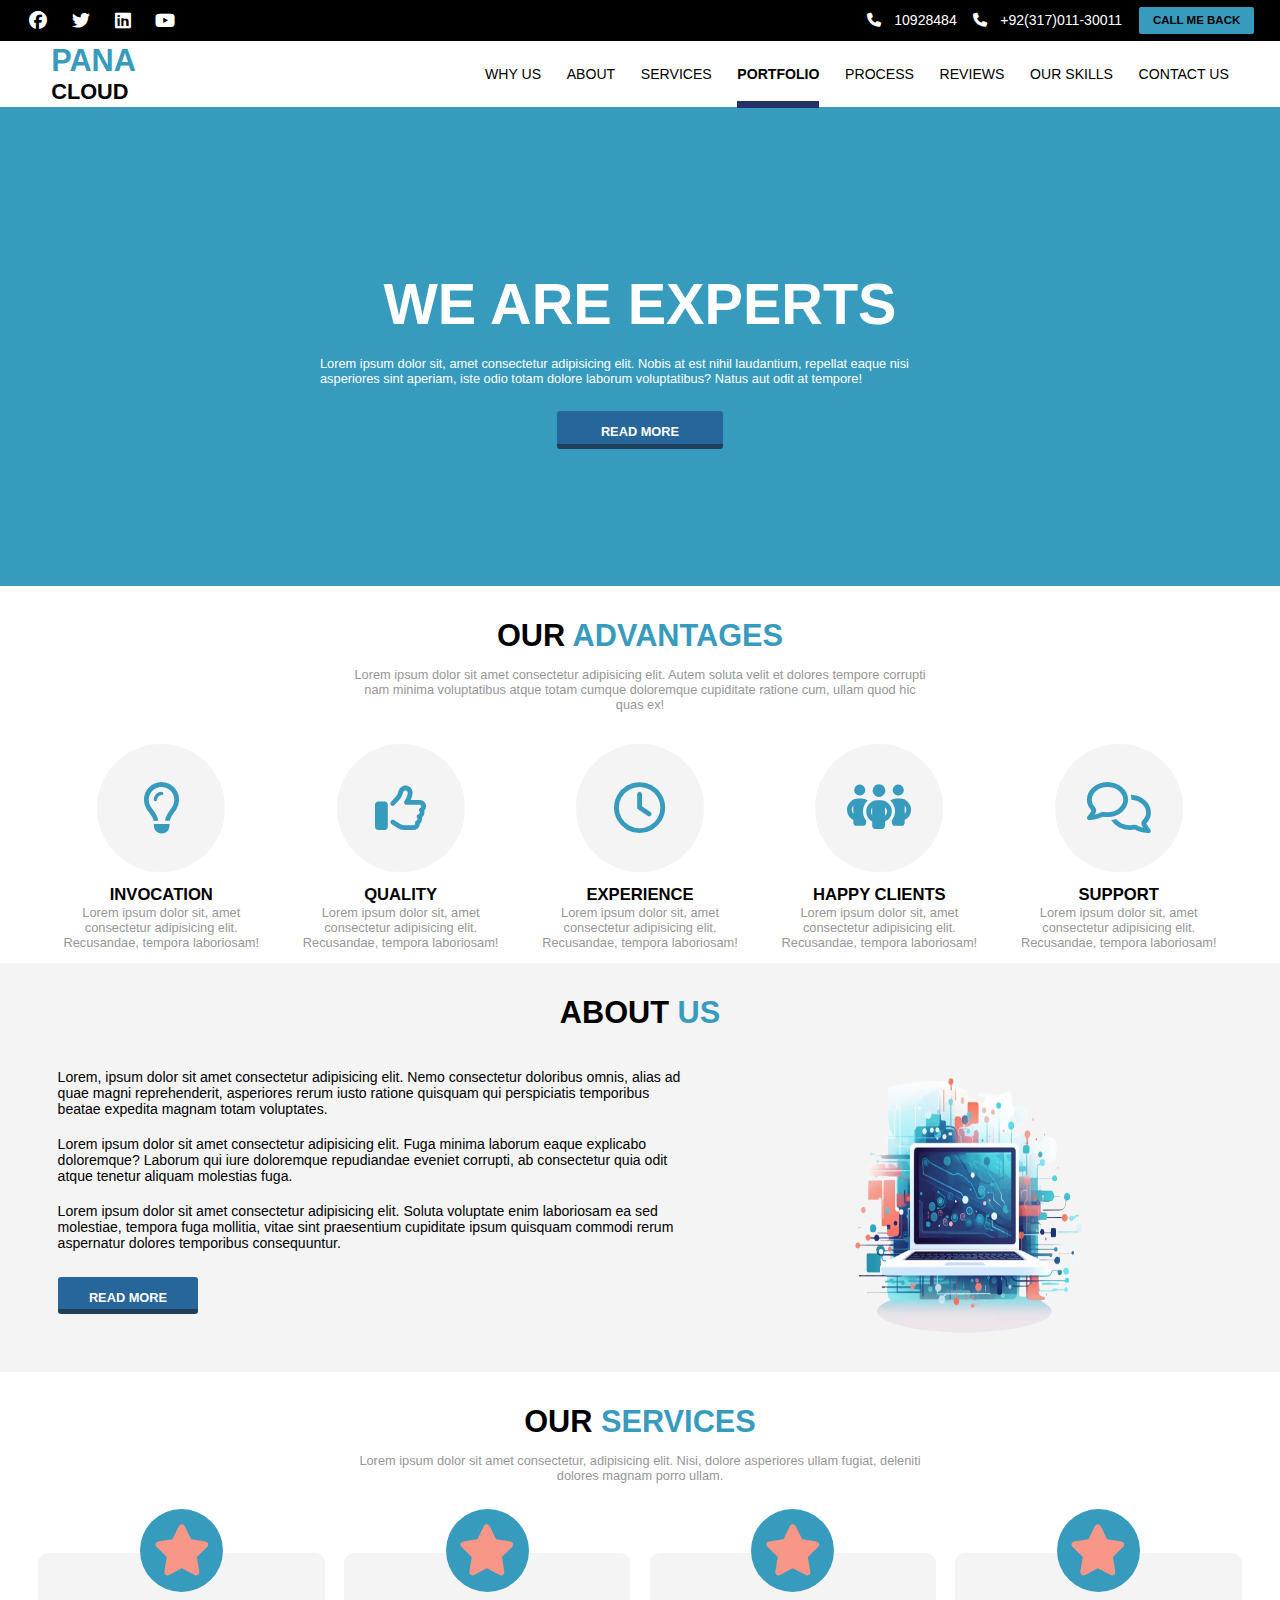
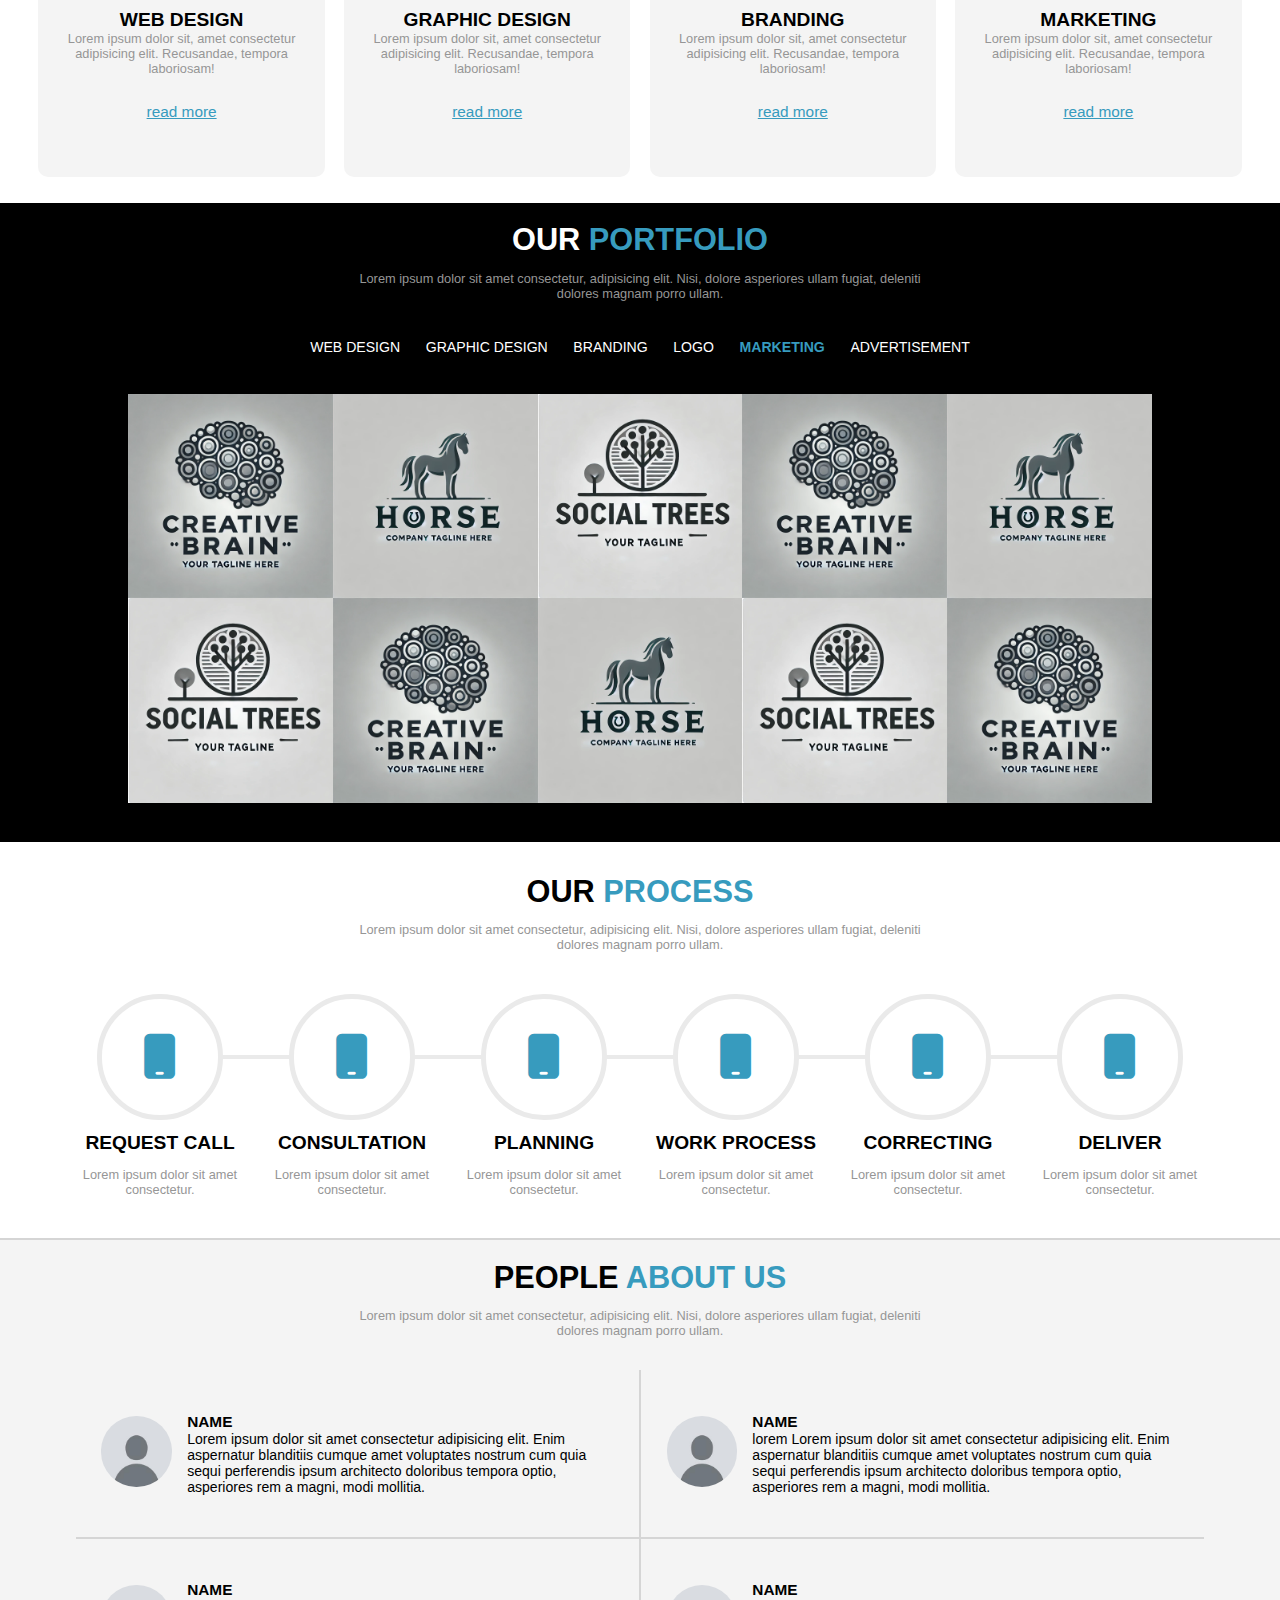
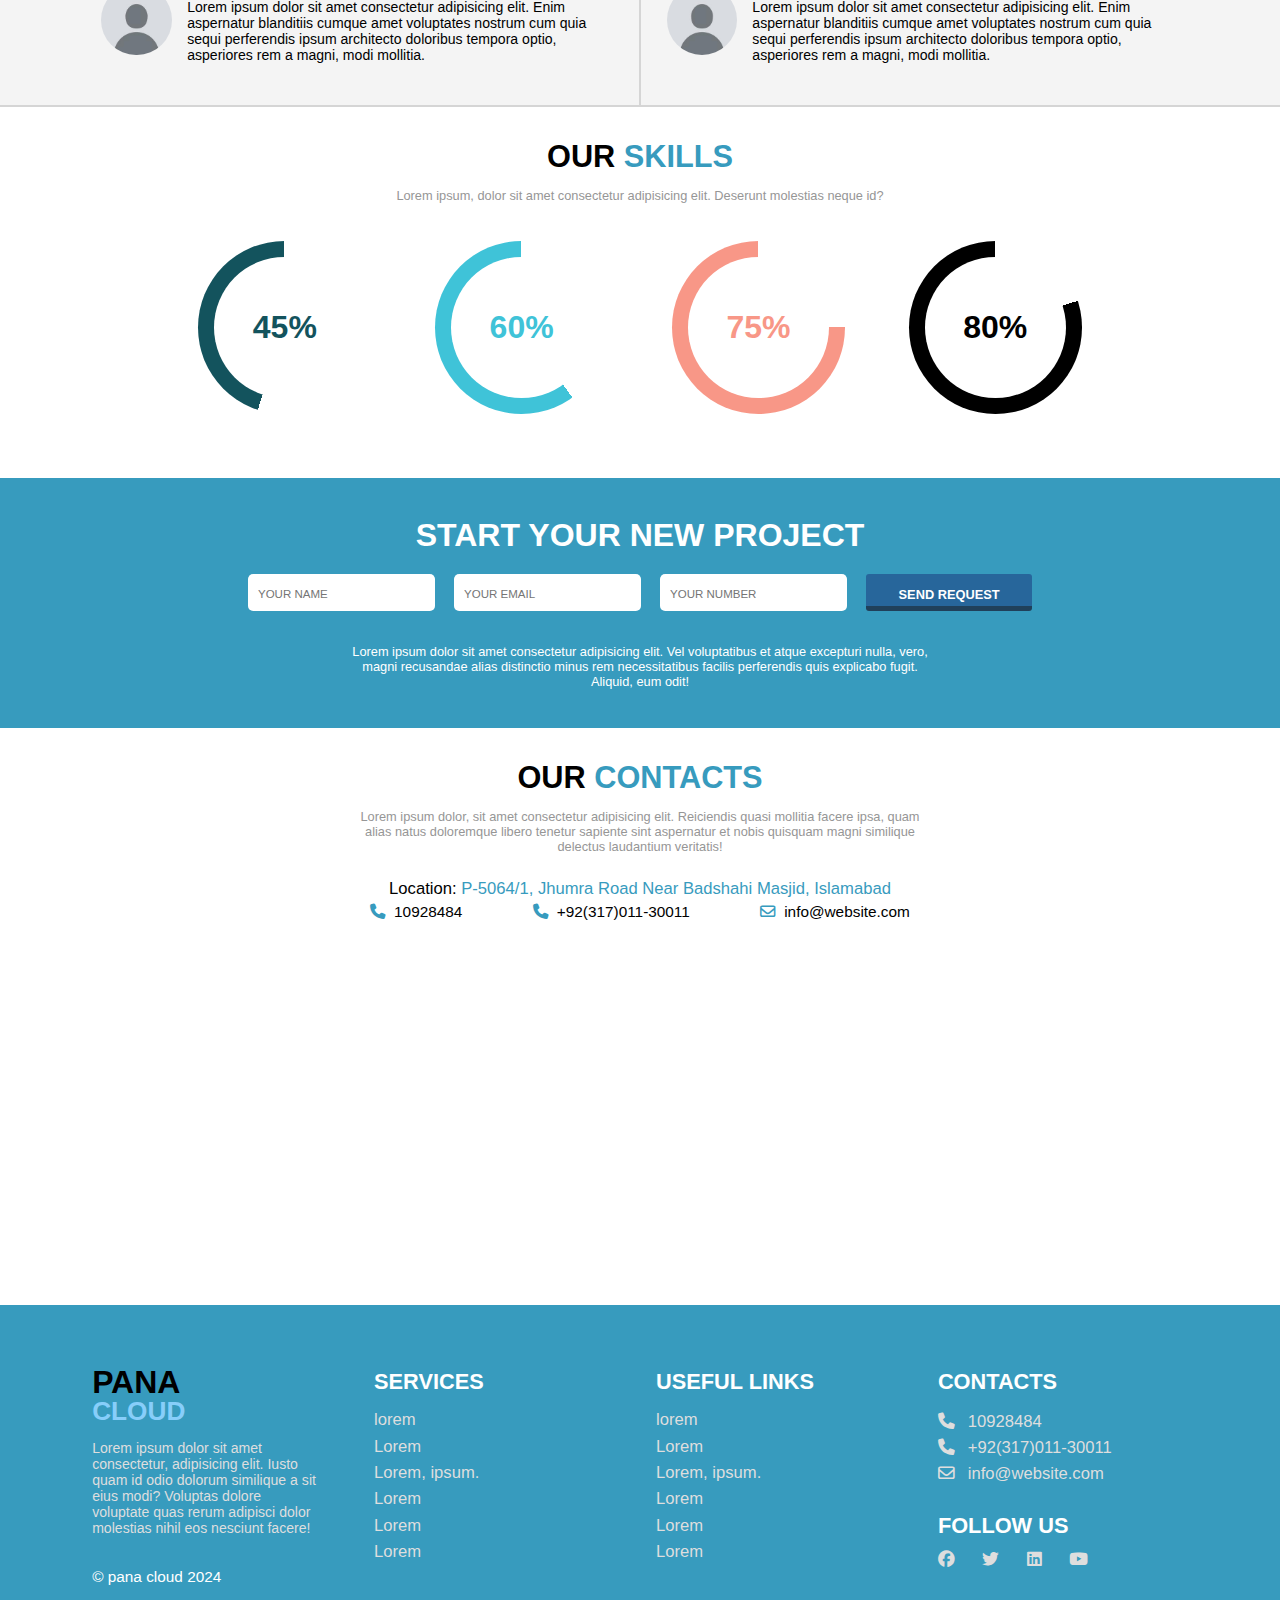
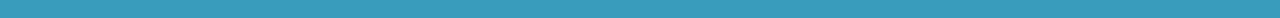
==== final-assignment/index.html @ dbf4dc0a "added final-assignment" ====
<!DOCTYPE html>
<html lang="en">

<head>
    <meta charset="UTF-8">
    <meta name="viewport" content="width=device-width, initial-scale=1.0">
    <title>Document</title>
    <link rel="stylesheet" href="./styles.css">
    <link rel="stylesheet" href="https://cdnjs.cloudflare.com/ajax/libs/font-awesome/6.6.0/css/all.min.css">
    <link rel="preconnect" href="https://fonts.googleapis.com">
    <link rel="preconnect" href="https://fonts.gstatic.com" crossorigin>
    <meta name="author" content="Abdul Moiz" />
    <meta name="description" content="PANA CLOUD website made by HTML AND CSS. part of an assignment" />

    <head>
        <link href="https://fonts.googleapis.com/css2?family=Poppins:wght@700&family=Montserrat:wght@700&display=swap"
            rel="stylesheet">
    </head>

</head>

<body>
    <main>
        <header>
            <div class="header-icons">
                <i class="fa-brands fa-facebook"></i>
                <i class="fa-brands fa-twitter"></i>
                <i class="fa-brands fa-linkedin"></i>
                <i class="fa-brands fa-youtube"></i>
            </div>
            <div class="header-box">
                <a href="tel:+123456789"><i class="fa-solid fa-phone icon"></i>10928484</a>
                <a href="tel:+92(317)011-30011"><i class="fa-solid fa-phone icon"></i>+92(317)011-30011</a>
                <button>CALL ME BACK</button>
            </div>
        </header>
        <nav>
            <div>
                <h1 class="logo"><span class="special">PANA</span> CLOUD</h1>
            </div>
            <ul>
                <li>WHY US</li>
                <li>ABOUT</li>
                <li>SERVICES</li>
                <li class="clicked">PORTFOLIO</li>
                <li>PROCESS</li>
                <li>REVIEWS</li>
                <li>OUR SKILLS</li>
                <li>CONTACT US</li>
            </ul>
        </nav>
        <section class="hero-section">
            <h1 class="main-heading">WE ARE EXPERTS</h1>
            <p class="homeText">Lorem ipsum dolor sit, amet consectetur adipisicing elit. Nobis at est nihil laudantium,
                repellat eaque nisi asperiores sint aperiam, iste odio totam dolore laborum voluptatibus? Natus aut odit
                at tempore!</p>
            <button class="secondary-btn">READ MORE</button>
        </section>
        <section class="advantages-section">
            <div class="head-container">
                <h2 class="secondary-heading">OUR <span class="special">ADVANTAGES</span></h2>
                <p class="secondary-text">Lorem ipsum dolor sit amet consectetur adipisicing elit. Autem soluta velit et
                    dolores tempore
                    corrupti
                    nam minima voluptatibus atque totam cumque doloremque cupiditate ratione cum, ullam quod hic quas
                    ex!
                </p>
            </div>
            <div class="container">
                <div>
                    <div class="advantage-box-icon"><i class="fa-regular fa-lightbulb"></i></div>
                    <h3>INVOCATION</h3>
                    <P class="primary-text">Lorem ipsum dolor sit, amet consectetur adipisicing elit. Recusandae,
                        tempora laboriosam!</P>
                </div>
                <div>
                    <div class="advantage-box-icon"><i class="fa-regular fa-thumbs-up"></i></div>
                    <h3>QUALITY</h3>
                    <P class="primary-text">Lorem ipsum dolor sit, amet consectetur adipisicing elit. Recusandae,
                        tempora laboriosam!</P>
                </div>
                <div>
                    <div class="advantage-box-icon"><i class="fa-regular fa-clock"></i></div>
                    <h3>EXPERIENCE</h3>
                    <P class="primary-text">Lorem ipsum dolor sit, amet consectetur adipisicing elit. Recusandae,
                        tempora laboriosam!</P>
                </div>
                <div>
                    <div class="advantage-box-icon"><i class="fa-solid fa-people-group"></i></div>
                    <h3>HAPPY CLIENTS</h3>
                    <P class="primary-text">Lorem ipsum dolor sit, amet consectetur adipisicing elit. Recusandae,
                        tempora laboriosam!</P>
                </div>
                <div>
                    <div class="advantage-box-icon"><i class="fa-regular fa-comments"></i></div>
                    <h3>SUPPORT</h3>
                    <P class="primary-text">Lorem ipsum dolor sit, amet consectetur adipisicing elit. Recusandae,
                        tempora laboriosam!</P>
                </div>
            </div>
        </section>
        <section class="aboutUs-section">
            <h2 class="secondary-heading">ABOUT <span class="special">US</span></h2>
            <div class="container">
                <div class="left-box">
                    <p>Lorem, ipsum dolor sit amet consectetur adipisicing elit. Nemo consectetur doloribus omnis, alias
                        ad
                        quae magni reprehenderit, asperiores rerum iusto ratione quisquam qui perspiciatis temporibus
                        beatae
                        expedita magnam totam voluptates.
                    </p>
                    <p>Lorem ipsum dolor sit amet consectetur adipisicing elit. Fuga minima laborum eaque explicabo
                        doloremque? Laborum qui iure doloremque repudiandae eveniet corrupti, ab consectetur quia odit
                        atque
                        tenetur aliquam molestias fuga.</p>
                    <p>Lorem ipsum dolor sit amet consectetur adipisicing elit. Soluta voluptate enim laboriosam ea sed
                        molestiae, tempora fuga mollitia, vitae sint praesentium cupiditate ipsum quisquam commodi rerum
                        aspernatur dolores temporibus consequuntur.</p>
                    <button class="secondary-btn">READ MORE</button>
                </div>
                <div class="right-box">
                    <img src="./assets/Screenshot_2024-10-24_064308-removebg-preview.png" alt="Image not found">
                </div>
            </div>
        </section>
        <section class="services-section">
            <div class="service-header">
                <h2 class="secondary-heading">OUR <span class="special">SERVICES</span></h2>
                <p class="secondary-text">Lorem ipsum dolor sit amet consectetur, adipisicing elit. Nisi, dolore
                    asperiores ullam fugiat,
                    deleniti
                    dolores magnam porro ullam.</p>
            </div>
            <div class="cards-container">
                <div class="card">
                    <div class="star-box"><i class="fa-solid fa-star"></i></div>
                    <h3 class="card-heading">WEB DESIGN</h3>
                    <P class="primary-text">Lorem ipsum dolor sit, amet consectetur adipisicing elit. Recusandae,
                        tempora laboriosam!</P>
                    <a href="" class="card-link">read more</a>
                </div>
                <div class="card">
                    <div class="star-box"><i class="fa-solid fa-star"></i></div>
                    <h3 class="card-heading">GRAPHIC DESIGN</h3>
                    <P class="primary-text">Lorem ipsum dolor sit, amet consectetur adipisicing elit. Recusandae,
                        tempora laboriosam!</P>
                    <a href="" class="card-link">read more</a>
                </div>
                <div class="card">
                    <div class="star-box"><i class="fa-solid fa-star"></i></div>
                    <h3 class="card-heading">BRANDING</h3>
                    <P class="primary-text">Lorem ipsum dolor sit, amet consectetur adipisicing elit. Recusandae,
                        tempora laboriosam!</P>
                    <a href="" class="card-link">read more</a>
                </div>
                <div class="card">
                    <div class="star-box"><i class="fa-solid fa-star"></i></div>
                    <h3 class="card-heading">MARKETING</h3>
                    <P class="primary-text">Lorem ipsum dolor sit, amet consectetur adipisicing elit. Recusandae,
                        tempora laboriosam!</P>
                    <a href="" class="card-link">read more</a>
                </div>
            </div>
        </section>

        <section class="ourPortfolio-section">
            <div class="heading-box">
                <h2 class="secondary-heading">OUR<span class="special"> PORTFOLIO</span></h2>
                <p class="secondary-text">Lorem ipsum dolor sit amet consectetur, adipisicing elit. Nisi, dolore
                    asperiores ullam fugiat, deleniti dolores magnam porro ullam.</p>
            </div>
            <div class="navigation-box">
                <div>WEB DESIGN</div>
                <div>GRAPHIC DESIGN</div>
                <div>BRANDING</div>
                <div>LOGO</div>
                <div class="checked">MARKETING</div>
                <div>ADVERTISEMENT</div>
            </div>
            <div class="img-container">
                <div class="img-box">
                    <img src="./assets/brain.webp" alt="img not found">
                    <img src="./assets/horse.webp" alt="img not found">
                    <img src="./assets/socialTrees.webp" alt="img not found">
                    <img src="./assets/brain.webp" alt="img not found">
                    <img src="./assets/horse.webp" alt="img not found">
                    <img src="./assets/socialTrees.webp" alt="img not found">
                    <img src="./assets/brain.webp" alt="img not found">
                    <img src="./assets/horse.webp" alt="img not found">
                    <img src="./assets/socialTrees.webp" alt="img not found">
                    <img src="./assets/brain.webp" alt="img not found">
                </div>
            </div>
        </section>

        <section class="process-section">
            <div class="heading-box">
                <h2 class="secondary-heading">OUR <span class="special"> PROCESS</span></h2>
                <p class="secondary-text">Lorem ipsum dolor sit amet consectetur, adipisicing elit. Nisi, dolore
                    asperiores ullam fugiat, deleniti dolores magnam porro ullam.</p>
            </div>
            <div class="process-container">
                <div class="box-1 box">
                    <div class="icon-box1 icon-box">
                        <i class="fa-solid fa-mobile"></i>
                    </div>
                    <h3 class="card-heading">REQUEST CALL</h3>
                    <p class="primary-text">Lorem ipsum dolor sit amet consectetur.</p>
                </div>
                <div class="box-2 box">
                    <div class="icon-box icon-box2">
                        <i class="fa-solid fa-mobile"></i>
                    </div>
                    <h3 class="card-heading">CONSULTATION</h3>
                    <p class="primary-text">Lorem ipsum dolor sit amet consectetur.</p>
                </div>
                <div class="box-3 box">
                    <div class="icon-box3 icon-box">
                        <i class="fa-solid fa-mobile"></i>
                    </div>
                    <h3 class="card-heading">PLANNING</h3>
                    <p class="primary-text">Lorem ipsum dolor sit amet consectetur.</p>
                </div>
                <div class="box-4 box">
                    <div class="icon-box icon-box4">
                        <i class="fa-solid fa-mobile"></i>
                    </div>
                    <h3 class="card-heading">WORK PROCESS</h3>
                    <p class="primary-text">Lorem ipsum dolor sit amet consectetur.</p>
                </div>
                <div class="box-5 box">
                    <div class="icon-box5 icon-box">
                        <i class="fa-solid fa-mobile"></i>
                    </div>
                    <h3 class="card-heading">CORRECTING</h3>
                    <p class="primary-text">Lorem ipsum dolor sit amet consectetur.</p>
                </div>
                <div class="box-6 box">
                    <div class="icon-box6 icon-box">
                        <i class="fa-solid fa-mobile"></i>
                    </div>
                    <h3 class="card-heading">DELIVER</h3>
                    <p class="primary-text">Lorem ipsum dolor sit amet consectetur.</p>
                </div>
            </div>
        </section>
        <section class="review-section">
            <div class="heading-box">
                <h3 class="secondary-heading">PEOPLE <span class="special"> ABOUT US</span></h3>
                <p class="secondary-text">Lorem ipsum dolor sit amet consectetur, adipisicing elit. Nisi, dolore
                    asperiores ullam fugiat, deleniti dolores magnam porro ullam.</p>
            </div>
            <div class="review-box">
                <div>
                    <div class="user-img-box">
                        <img src="./assets/defaultImg.png" alt="img" class="user-img">
                    </div>
                    <div>
                        <h4 class="user-name">NAME</h4>
                        <p class="user-review">Lorem ipsum dolor sit amet consectetur adipisicing elit. Enim aspernatur
                            blanditiis cumque amet voluptates nostrum cum quia sequi perferendis ipsum architecto
                            doloribus tempora optio, asperiores rem a magni, modi mollitia.</p>
                    </div>
                </div>
                <div>
                    <div class="user-img-box">
                        <img src="./assets/defaultImg.png" alt="img" class="user-img">
                    </div>
                    <div>
                        <h4 class="user-name">NAME</h4>
                        <p class="user-review">lorem Lorem ipsum dolor sit amet consectetur adipisicing elit. Enim
                            aspernatur
                            blanditiis cumque amet voluptates nostrum cum quia sequi perferendis ipsum architecto
                            doloribus tempora optio, asperiores rem a magni, modi mollitia.</p>
                    </div>
                </div>
                <div>
                    <div class="user-img-box">
                        <img src="./assets/defaultImg.png" alt="img" class="user-img">
                    </div>
                    <div>
                        <h4 class="user-name">NAME</h4>
                        <p class="user-review">Lorem ipsum dolor sit amet consectetur adipisicing elit. Enim aspernatur
                            blanditiis cumque amet voluptates nostrum cum quia sequi perferendis ipsum architecto
                            doloribus tempora optio, asperiores rem a magni, modi mollitia.</p>
                    </div>
                </div>
                <div>
                    <div class="user-img-box">
                        <img src="./assets/defaultImg.png" alt="img" class="user-img">
                    </div>
                    <div>
                        <h4 class="user-name">NAME</h4>
                        <p class="user-review">Lorem ipsum dolor sit amet consectetur adipisicing elit. Enim aspernatur
                            blanditiis cumque amet voluptates nostrum cum quia sequi perferendis ipsum architecto
                            doloribus tempora optio, asperiores rem a magni, modi mollitia.</p>
                    </div>
                </div>
            </div>
        </section>
        <section class="skills-section">
            <div class="heading-box">
                <h2 class="secondary-heading">OUR <span class="special"> SKILLS</span></h2>
                <p class="secondary-text">Lorem ipsum, dolor sit amet consectetur adipisicing elit. Deserunt molestias
                    neque id?</p>
            </div>
            <div class="progress-circle-container">
                <div class="progress-circle circle-1">
                    <div class="progress-inner">
                        <div class="progress-number">45%</div>
                    </div>
                </div>
                <div class="progress-circle circle-2">
                    <div class="progress-inner">
                        <div class="progress-number">60%</div>
                    </div>
                </div>
                <div class="progress-circle circle-3">
                    <div class="progress-inner">
                        <div class="progress-number">75%</div>
                    </div>
                </div>
                <div class="progress-circle circle-4">
                    <div class="progress-inner">
                        <div class="progress-number">80%</div>
                    </div>
                </div>
            </div>
        </section>
        <section class="form-section">
            <h2 class="form-heading">START YOUR NEW PROJECT</h2>
            <form action="https://www.google.com" target="_blank" class="form" method="get">
                <input type="text" required name="name" placeholder="YOUR NAME" />
                <input type="email" required name="email" placeholder="YOUR EMAIL" />
                <input type="number" required name="number" placeholder="YOUR NUMBER" id="">
                <button type="submit" class="secondary-btn">SEND REQUEST</button>
            </form>
            <p class="secondary-text">Lorem ipsum dolor sit amet consectetur adipisicing elit. Vel voluptatibus et atque
                excepturi nulla, vero, magni recusandae alias distinctio minus rem necessitatibus facilis perferendis
                quis explicabo fugit. Aliquid, eum odit!</p>
        </section>
        <section class="contact-section">
            <div class="heading-box">
                <h2 class="secondary-heading">OUR <span class="special"> CONTACTS</span></h2>
                <p class="secondary-text">Lorem ipsum dolor, sit amet consectetur adipisicing elit. Reiciendis quasi
                    mollitia facere ipsa, quam alias natus doloremque libero tenetur sapiente sint aspernatur et nobis
                    quisquam magni similique delectus laudantium veritatis!</p>
            </div>
            <div class="contact-container">
                <div class="location">Location: <span> P-5064/1, Jhumra Road Near Badshahi Masjid, Islamabad</span>
                </div>
                <div class="contactLinks-container">
                    <a href="tel:+123456789"><i class="fa-solid fa-phone icon"></i>10928484</a>
                    <a href="tel:+92(317)011-30011"><i class="fa-solid fa-phone icon"></i>+92(317)011-30011</a>
                    <a href="mailto:info@website.com"><i class="fa-regular fa-envelope icon"></i>info@website.com</a>
                </div>
            </div>
            <div class="map-container">
                <iframe class="map-box"
                    src="https://www.google.com/maps/embed?pb=!1m18!1m12!1m3!1d425289.9905420393!2d72.75643710618306!3d33.616250935211255!2m3!1f0!2f0!3f0!3m2!1i1024!2i768!4f13.1!3m3!1m2!1s0x38dfbfd07891722f%3A0x6059515c3bdb02b6!2sIslamabad%2C%20Islamabad%20Capital%20Territory%2C%20Pakistan!5e0!3m2!1sen!2sus!4v1729923285857!5m2!1sen!2sus"
                    style="border:0;" allowfullscreen="" loading="lazy"
                    referrerpolicy="no-referrer-when-downgrade"></iframe>
            </div>
        </section>
        <footer>
            <div class="container">
                <div>
                    <h1 class="footer-logo">PANA <span>CLOUD</span></h1>
                    <p class="footer-text">Lorem ipsum dolor sit amet consectetur, adipisicing elit. Iusto quam id odio
                        dolorum similique a sit eius modi? Voluptas dolore voluptate quas rerum adipisci dolor molestias
                        nihil eos nesciunt facere!</p>
                </div>
                <div class="services-box">
                    <div>
                        <h4>SERVICES</h4>
                    </div>
                    <div class="services-link footer-links-box">
                        <a href="#">lorem</a>
                        <a href="#">Lorem</a>
                        <a href="#">Lorem, ipsum.</a>
                        <a href="#">Lorem</a>
                        <a href="#">Lorem</a>
                        <a href="#">Lorem</a>
                    </div>
                </div>
                <div>
                    <div>
                        <h4>USEFUL LINKS</h4>
                    </div>
                    <div class="footer-links-box">
                        <a href="#">lorem</a>
                        <a href="#">Lorem</a>
                        <a href="#">Lorem, ipsum.</a>
                        <a href="#">Lorem</a>
                        <a href="#">Lorem</a>
                        <a href="#">Lorem</a>
                    </div>
                </div>
                <div>
                    <div class="footer-contacts-box">
                        <h4>CONTACTS</h4>
                        <div class="footer-links-box">
                            <a href="tel:+123456789"><i class="fa-solid fa-phone icon"></i>10928484</a>
                            <a href="tel:+92(317)011-30011"><i class="fa-solid fa-phone icon"></i>+92(317)011-30011</a>
                            <a href="mailto:info@website.com"><i
                                    class="fa-regular fa-envelope icon"></i>info@website.com</a>
                        </div>
                    </div>
                    <div>
                        <h4 class="">FOLLOW US</h4>
                        <div class="footer-follow-box-links">
                            <i class="fa-brands fa-facebook"></i>
                            <i class="fa-brands fa-twitter"></i>
                            <i class="fa-brands fa-linkedin"></i>
                            <i class="fa-brands fa-youtube"></i>
                        </div>
                    </div>
                </div>
            </div>
            <div class="footer-copyright">&copy; pana cloud 2024</div>
        </footer>
    </main>
</body>

</html>
---- final-assignment/styles.css ----
:root {
    --main-bg-color: #379BBE;
    --bg-btn: #27669B;
    --border-btn: #20405a;
    --secondary-color: #379BBE;
    --my-gray-color: rgb(244, 244, 244);
    --border-color: rgb(213, 213, 213);
}

* {
    margin: 0;
    padding: 0;
}

body,
html {
    width: 100%;
    height: 100%;
}

body {
    font-family: sans-serif;
}

main {
    position: relative;
}

section {
    margin-top: 1vw;
}

/* Header Styling */
header {
    display: flex;
    justify-content: space-between;
    align-items: center;
    background-color: #000000;
    padding: .5vw 2vw;
    height: 2.2vw;
}

.header-icons,
.header-box,
.header-icons i {
    display: flex;
    justify-content: center;
    align-items: center;
}

.header-icons,
.header-box {
    gap: 1.3vw;
}

.header-icons i {
    width: 2vw;
    height: 2vw;
    border-radius: 50%;
    color: #fff;
    font-size: 1.4vw;
    cursor: pointer;

}

.header-box a {
    text-decoration: none;
    color: #fff;
    font-size: 1.1vw;
}

.header-box button {
    font-size: .9vw;
    padding: .6vw 1.1vw;
    font-weight: 600;
    background-color: var(--main-bg-color);
    border: none;
    border-radius: 2px;
    cursor: pointer;
    position: relative;
    overflow: hidden;
    z-index: 1;
}

.header-box button::before {
    content: "";
    position: absolute;
    width: 100%;
    height: 100%;
    background: #fff;
    top: 0;
    left: 0;
    transform: translateX(-100%);
    z-index: -1;
    transition: .4s;
}

.header-box button:hover::before {
    transform: translateX(0%);
}

.icon {
    margin-right: 1vw;
}

/* Navigation styling */

nav {
    background-color: #fff;
    display: flex;
    justify-content: space-between;
    align-items: center;
    padding: 0 4vw;
    height: 5.2vw;
}

.logo {
    width: 7vw;
    font-size: 1.7vw;
    font-weight: 900;
}

.special {
    color: #379BBE;
    font-size: 2.4vw;
    font-weight: 700;
}

nav ul {
    list-style: none;
    display: flex;
    gap: 2vw;
}

nav li {
    position: relative;
    padding: 2vw 0;
    font-size: 1.1vw;
    cursor: pointer;
}

nav li:hover {
    color: var(--secondary-color);
}

nav li.clicked::after {
    content: "";
    width: 100%;
    height: .5vw;
    background-color: #243067;
    position: absolute;
    left: 0;
    bottom: 0;
}

nav li.clicked {
    font-weight: 600;
}


/* Hero Section Styling */

.hero-section {
    background-color: #379BBE;
    width: 100%;
    height: 35.4vw;
    display: flex;
    flex-direction: column;
    justify-content: center;
    align-items: center;
    color: #fff;
    padding-top: 2vw;
    margin: 0;
}

.hero-section .homeText {
    width: 50%;
    margin: 1.5vw 0 2vw 0;
    font-size: 1vw;
}

.main-heading {
    font-size: 4.5vw;
}

.secondary-btn {
    font-size: 1vw;
    padding: 1vw 2.2vw;
    background-color: var(--bg-btn);
    color: #fff;
    border: none;
    border-bottom: .4vw solid var(--border-btn);
    border-radius: 3px;
    font-weight: 600;
    cursor: pointer;
    transition: .3s;
    width: 13vw;
    height: 2.9vw;
}

.secondary-btn:hover {
    transform: scale(107%);
}


/* ----------------------------------------- */

/* Advantages section styling*/

.advantages-section {
    width: 100%;
}

.head-container {
    display: flex;
    flex-direction: column;
    align-items: center;
}

.secondary-heading {
    text-align: center;
    font-size: 2.4vw;
    margin-top: 1.5vw;
}

.secondary-text {
    width: 45%;
    font-size: 1vw;
    text-align: center;
    color: #969696;
    margin-top: 1vw;
}

.primary-text {
    font-size: 1vw;
    color: #969696;
    text-align: center;
}

.container {
    display: flex;
    gap: 5vw;
    padding: 2.5vw 4.5vw;
}

.advantage-box-icon {
    background-color: #f4f4f4;
    width: 10vw;
    height: 10vw;
    display: flex;
    justify-content: center;
    align-items: center;
    border-radius: 50%;
    margin-bottom: 1vw;
}

.advantage-box-icon i {
    font-size: 4vw;
    color: var(--secondary-color);
}

.advantages-section .container h3 {
    font-size: 1.3vw;
}

.advantages-section .container>div {
    display: flex;
    flex-direction: column;
    align-items: center;
}

/* ----------------------------- */
/* About us section styling */
.aboutUs-section {
    width: 100%;
    height: 30vw;
    background-color: #f4f4f4;
    padding: 1vw 0;
}

.aboutUs-section .container {
    display: flex;
    justify-content: space-between;
    height: 22vw;
}

.left-box {
    width: 55%;
    display: flex;
    flex-direction: column;
    gap: 1vw;
}

.left-box button {
    width: 11vw;
    margin-top: 1vw;
}

.aboutUs-section .right-box {
    display: flex;
    justify-content: center;
    width: 45%;
    height: 100%;
}

.right-box img {
    width: 50%;
}

.left-box p {
    font-size: 1.1vw;
    margin-top: .5vw;
}

/* Service container styling */
.service-header {
    display: flex;
    flex-direction: column;
    align-items: center;
}

.cards-container {
    margin-top: 4.5vw;
    display: flex;
    justify-content: center;
    padding: 1vw 3vw;
    gap: 1.5vw;

}

.cards-container div {
    border-radius: 10px;
    background-color: #f4f4f4;
    padding: 1vw;
    display: flex;
    flex-direction: column;
    align-items: center;
    justify-content: center;
    position: relative;
    height: 15.5vw;
}

.card-heading {
    font-size: 1.5vw;
}

.card-link {
    color: var(--secondary-color);
    margin-top: 2.1vw;
    font-size: 1.2vw;
}

.card .star-box {
    position: absolute;
    background-color: var(--secondary-color);
    height: 4.5vw;
    top: -20%;
    width: 4.5vw;
    border-radius: 50%;
}

.star-box i {
    color: #F89787;
    font-size: 4vw;
}

/* our portfolio styling */
.ourPortfolio-section {
    background: #000;
    color: #fff;
    padding-bottom: 3vw;
}

.heading-box {
    display: flex;
    flex-direction: column;
    align-items: center;
}

.ourPortfolio-section .navigation-box {
    display: flex;
    justify-content: center;
    align-items: center;
    gap: 2vw;
    margin: 3vw 0;
}

.navigation-box div {
    font-size: 1.1vw;
    cursor: pointer;

    &.checked {
        color: var(--secondary-color);
        font-weight: 900;
    }

    &:hover {
        color: var(--secondary-color);
    }
}

.ourPortfolio-section .img-box {
    width: 80%;
    display: flex;
    flex-wrap: wrap;
}

.img-container {
    width: 100%;
    height: 100%;
    display: flex;
    justify-content: center;
}

.img-box img {
    width: 20%;
}


/* process-section styling */
.process-section {
    height: 28vw;
    border-bottom: 2px solid var(--border-color);
    padding-bottom: 2vw;
}

.process-container {
    display: flex;
    justify-content: center;
    margin-top: 1.2vw;
}

.box {
    display: flex;
    justify-content: center;
    flex-direction: column;
    align-items: center;
    width: 15vw;
    gap: 1vw;
    height: 20vw;
}

.icon-box {
    padding: 1.5vw;
    border-radius: 50%;
    border: .4vw solid #eaeaea;
    width: 6vw;
    height: 6vw;
    display: flex;
    justify-content: center;
    align-items: center;
    position: relative;
}

.icon-box i {
    color: var(--secondary-color);
    font-size: 3.5vw;
}

.icon-box::after {
    content: "";
    width: 60%;
    height: 3%;
    position: absolute;
    left: 100%;
    background: #eaeaea;
}

.icon-box::before {
    content: "";
    width: 10%;
    height: 3%;
    position: absolute;
    right: 100%;
    background: #eaeaea;
}

.icon-box1::before,
.icon-box6::after {
    display: none;
}

/* Review-section styling */
.review-section {
    background-color: var(--my-gray-color);
    margin: 0;
}

.review-box {
    width: 100%;
    margin-top: 2.5vw;
    display: flex;
    flex-wrap: wrap;
    justify-content: center;
    border-bottom: 2px solid var(--border-color);
}

.review-box>div {
    display: flex;
    align-items: center;
    width: 40%;
    height: 7vw;
    padding: 3vw 2vw;
    gap: 1.2vw;
}

.review-box>div:nth-child(1) {
    border-right: 2px solid var(--border-color);
    border-bottom: 2px solid var(--border-color);
}

.review-box>div:nth-child(2) {
    border-bottom: 2px solid var(--border-color);
}

.review-box>div:nth-child(4) {
    border-left: 2px solid var(--border-color);
}

.user-img {
    width: 5.5vw;
    border-radius: 50%;
}

.user-name {
    font-size: 1.2vw;
}

.user-review {
    overflow: auto;
    font-size: 1.1vw;
    height: 5vw;
}

/* skills section */
.skills-section {
    padding-bottom: 4vw;
}

.progress-circle-container {
    display: flex;
    justify-content: center;
    margin-top: 3vw;
    gap: 5vw;
}

.progress-circle {
    width: 13.5vw;
    height: 13.5vw;
    border-radius: 50%;
    display: flex;
    justify-content: center;
    align-items: center;
    position: relative;
}

.progress-inner {
    background-color: #ffffff;
    width: 11vw;
    /* Slightly smaller to create the donut effect */
    height: 11vw;
    border-radius: 50%;
    display: flex;
    justify-content: center;
    align-items: center;
}

.progress-number {
    font-size: 2.5vw;
    font-weight: bold;
    color: var(--secondary-color);
    /* Orange color for the percentage */
}

.circle-1 {
    background: conic-gradient(#fff 0% 55%, #13535d 55% 100%);

    & .progress-number {
        color: #13535d;
    }
}

.circle-2 {
    background: conic-gradient(#fff 0% 40%, #3FC3D8 40% 100%);

    & .progress-number {
        color: #3FC3D8;
    }
}

.circle-3 {
    background: conic-gradient(#fff 0% 25%, #F89787 25% 100%);

    & .progress-number {
        color: #F89787;
    }
}


.circle-4 {
    background: conic-gradient(#fff 0% 20%, #000 20% 100%);

    & .progress-number {
        color: #000;
    }
}

/* Form-section */
.form-section {
    background-color: var(--secondary-color);
    padding: 3vw 0;
    display: flex;
    flex-direction: column;
    align-items: center;
    gap: 1.6vw;
}

.form-heading {
    font-size: 2.5vw;
    color: #fff;
    font-weight: 900;
}

.form-section .form {
    display: flex;
    justify-content: center;
    align-items: center;
    gap: 1.5vw;
}

.form input {
    width: 13vw;
    height: 2.9vw;
    border-radius: .4vw;
    border: none;
    padding: 0 .8vw;
    font-size: 1.2vw;
    color: #27669B;
}

.form input:focus {
    outline: 1px solid var(--border-btn);
    font-weight: 600;
}

.form input::placeholder {
    font-size: .9vw;
    font-weight: normal;
}

.form-section .secondary-text {
    color: #fff;
}

/* contact-section styling */
.contact-container {
    margin: 1vw 0;
    display: flex;
    flex-direction: column;
    align-items: center;
    padding: 1vw 0;
    gap: .3vw;
}

.contactLinks-container {
    display: flex;
    gap: 5.5vw;
}

.contact-container .location {
    font-size: 1.3vw;
}

.contact-container .location span {
    color: var(--secondary-color);
}

.contact-container a {
    text-decoration: none;
    color: #000;
    font-size: 1.2vw;
}

.contact-container .icon {
    color: var(--secondary-color);
    margin-right: .7vw;
}

.map-container {
    width: 100%;
    height: 28vw;
}

.map-box {
    width: 100%;
    height:100%;
}

/* Footer */

footer {
    background-color: var(--secondary-color);
    padding: 2.5vw 2.7vw;
}

.container {
    display: flex;
    gap: 2.5vw;
    padding-bottom: 0;
}

.footer-text {
    color: #dedede;
    font-size: 1.1vw;
    width: 90%;
}

footer .container>div {
    width: 20vw;
    display: flex;
    flex-direction: column;
    gap: 1.2vw;
}

footer .footer-logo {
    font-size: 2.5vw;
    font-weight: 900;
    width: 7vw;
    line-height: 2.1vw;
}

.footer-logo span {
    color: lightskyblue;
    font-size: 2.05vw;
}

.footer-links-box {
    display: flex;
    flex-direction: column;
    gap: .5vw;
}

.footer-links-box a {
    color: #dedede;
    font-size: 1.3vw;
    text-decoration: none;
}

.footer-links-box i {
    margin-right: 1vw
}

footer h4 {
    font-size: 1.7vw;
    font-weight: 600;
    color: #fff;
}

.footer-contacts-box {
    display: flex;
    flex-direction: column;
    gap: 1.3vw;
    margin-bottom: 1vw;
}

.footer-follow-box-links {
    display: flex;
    justify-content: space-between;
    width: 60%;
    margin: 1vw 0 0 0;
}

.footer-follow-box-links i {
    font-size: 1.3vw;
    color: #dedede;
    cursor: pointer;
}

.footer-copyright {
    font-size: 1.2vw;
    color: #fff;
    margin-left: 4.5vw;
}
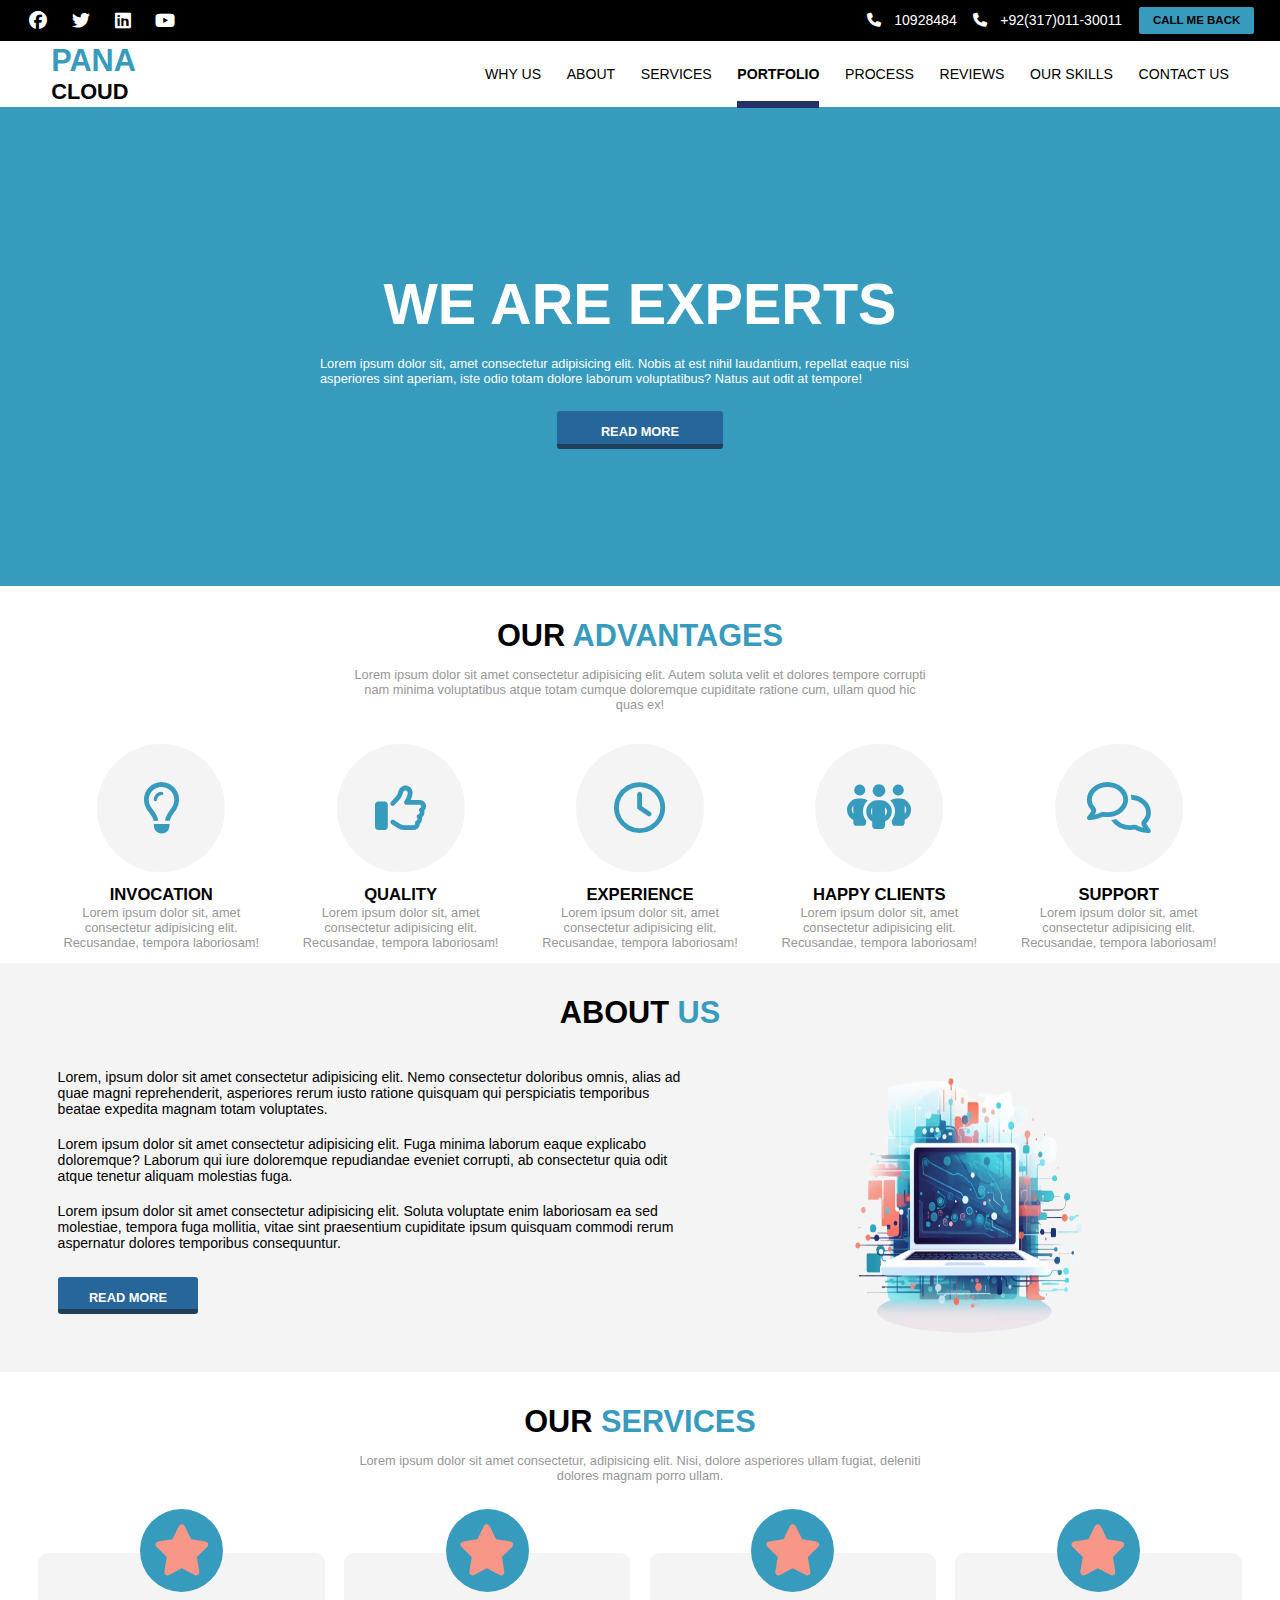
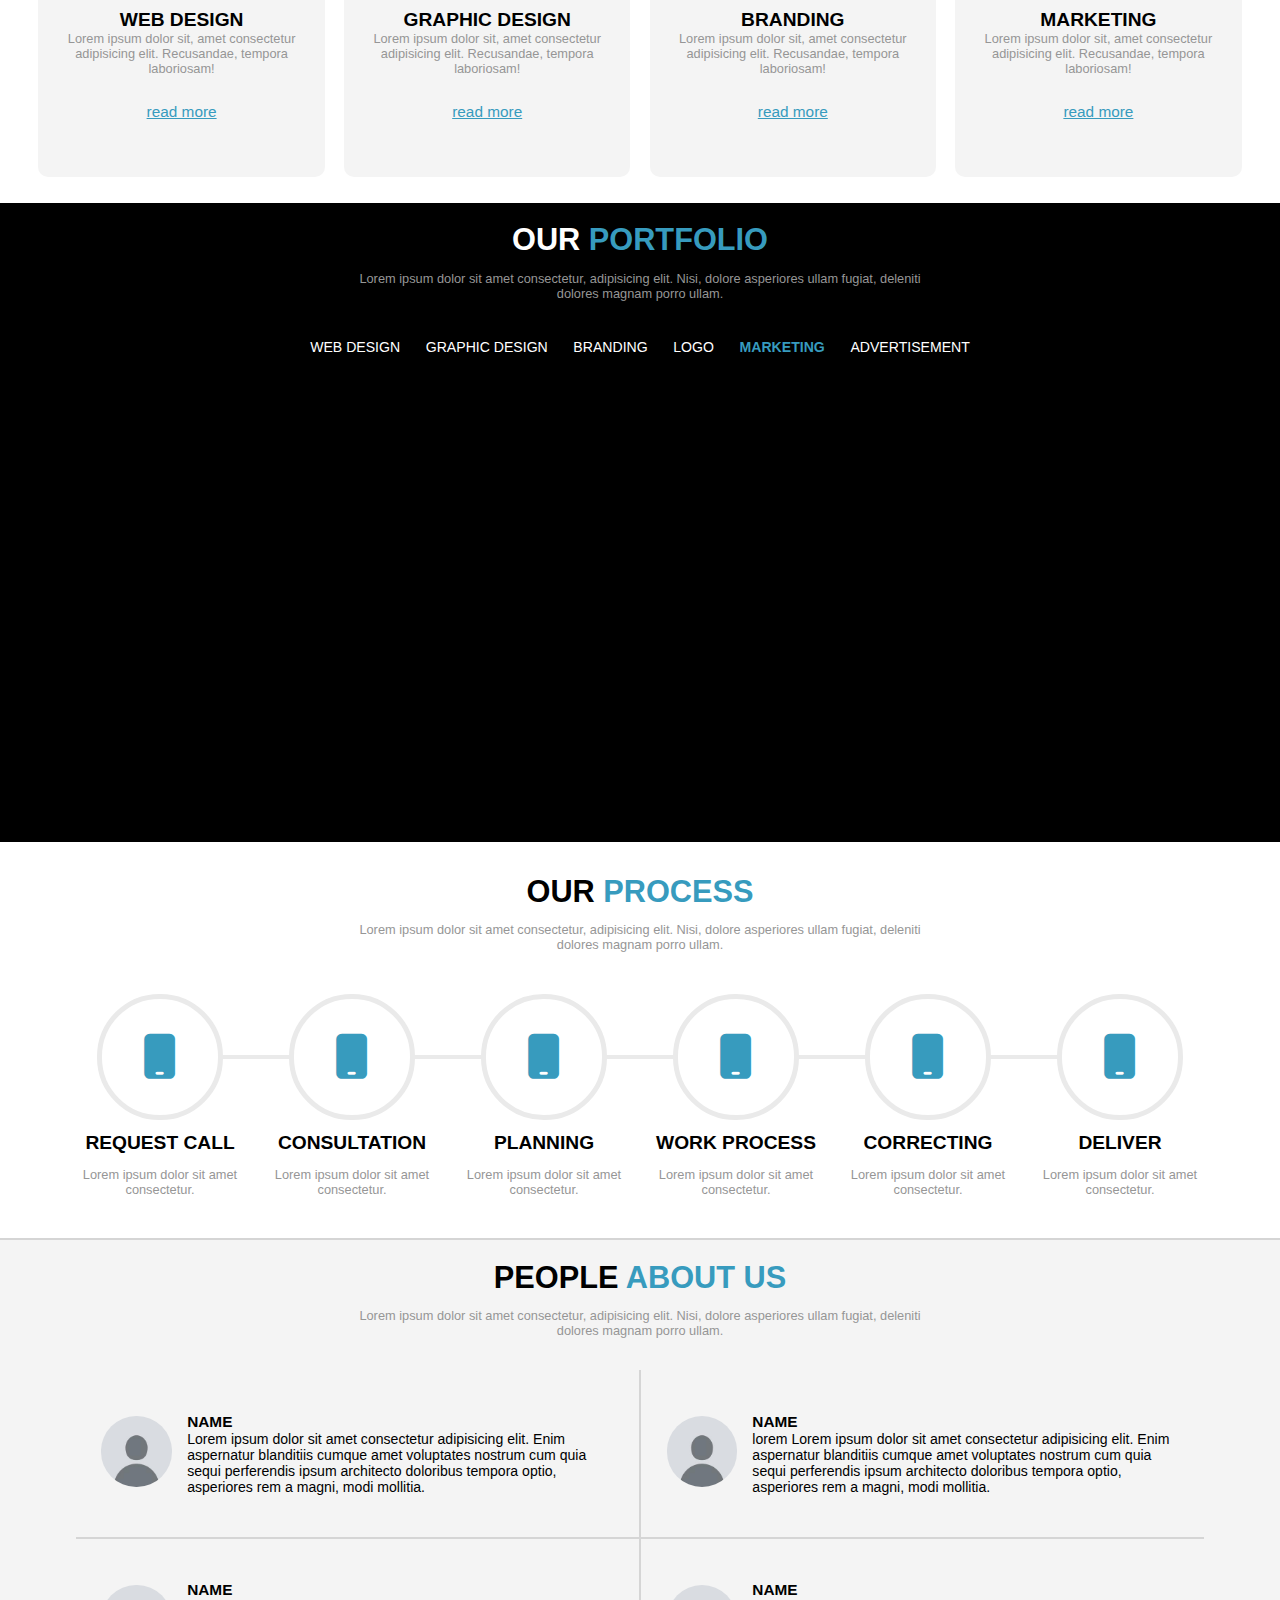
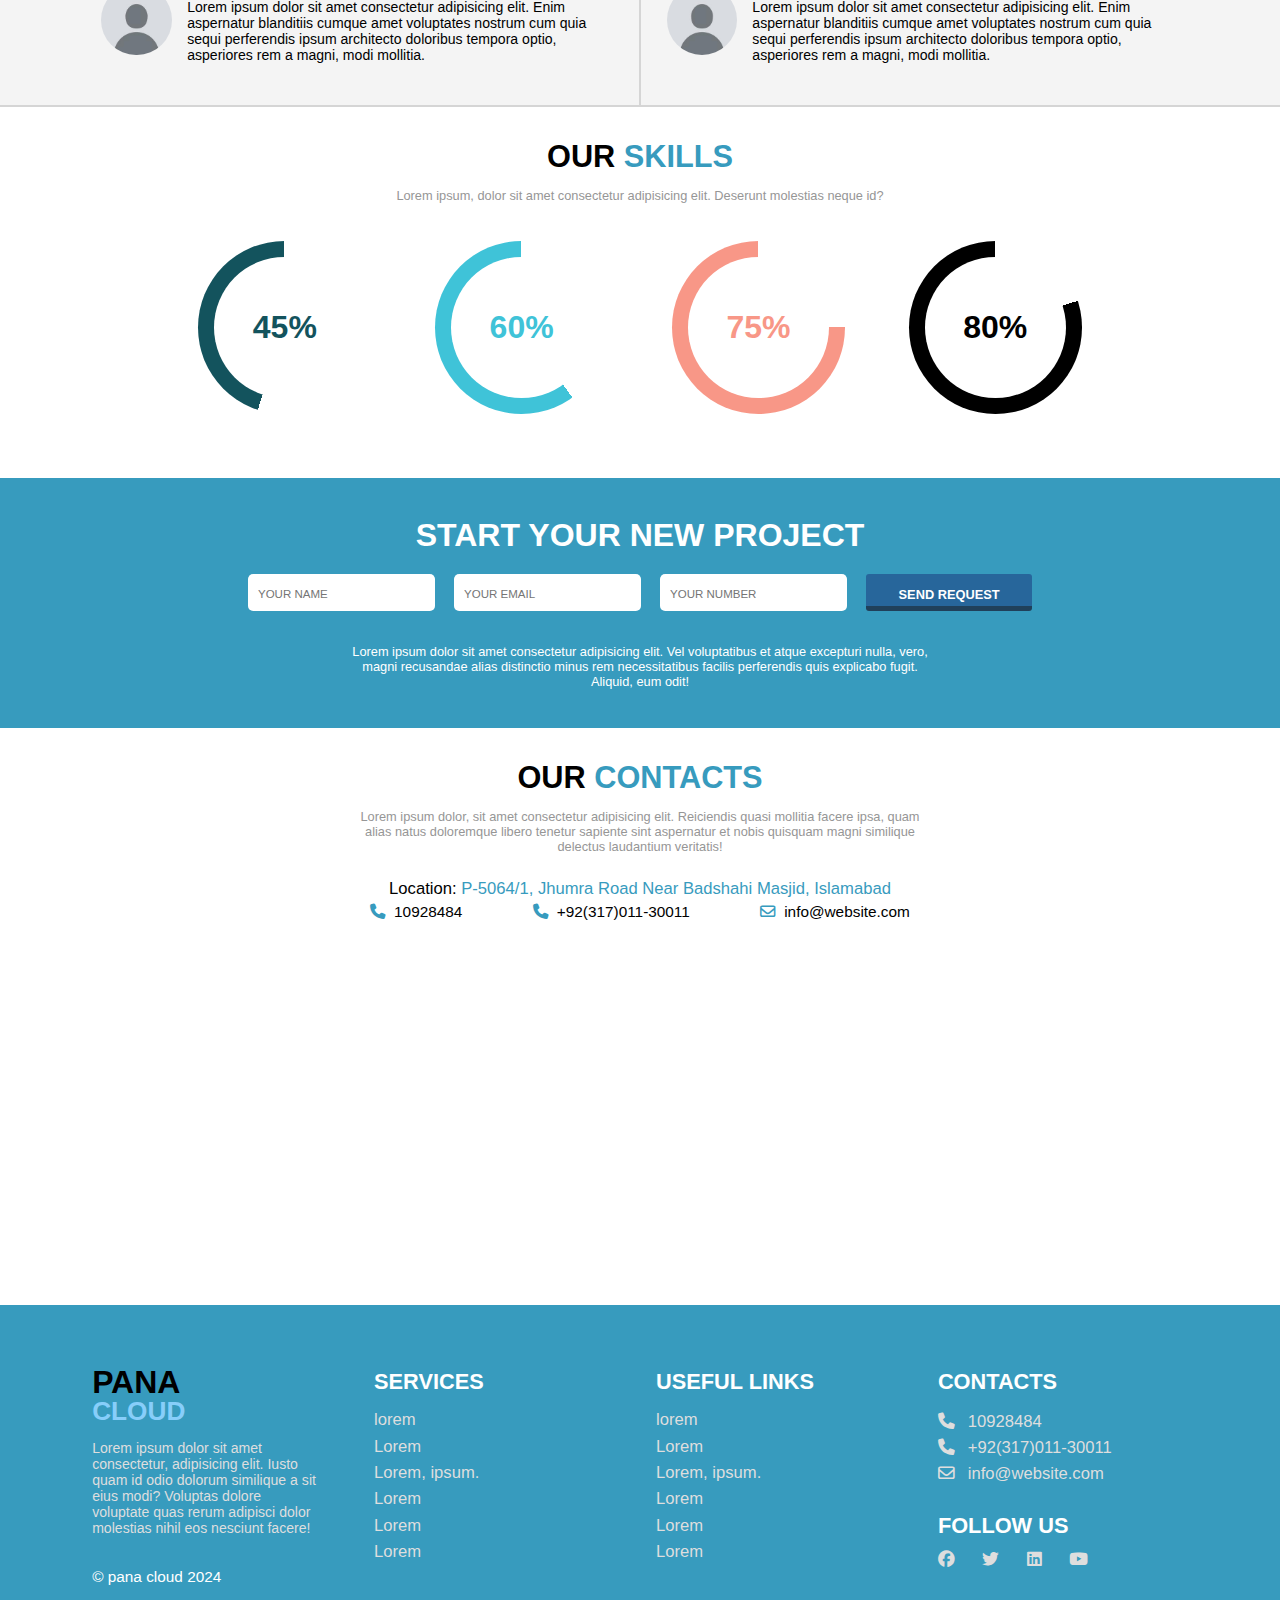
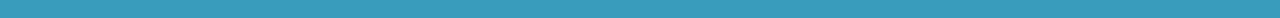
==== commit 118e2e80: "add animation." ====
--- a/final-assignment/index.html
+++ b/final-assignment/index.html
@@ -11,12 +11,10 @@
     <link rel="preconnect" href="https://fonts.gstatic.com" crossorigin>
     <meta name="author" content="Abdul Moiz" />
     <meta name="description" content="PANA CLOUD website made by HTML AND CSS. part of an assignment" />
-
-    <head>
-        <link href="https://fonts.googleapis.com/css2?family=Poppins:wght@700&family=Montserrat:wght@700&display=swap"
-            rel="stylesheet">
-    </head>
-
+    <link href="https://fonts.googleapis.com/css2?family=Poppins:wght@700&family=Montserrat:wght@700&display=swap"
+        rel="stylesheet">
+    <link href="https://unpkg.com/aos@2.3.1/dist/aos.css" rel="stylesheet">
+    <script src="https://unpkg.com/aos@2.3.1/dist/aos.js"></script>
 </head>
 
 <body>
@@ -162,7 +160,6 @@
                 </div>
             </div>
         </section>
-
         <section class="ourPortfolio-section">
             <div class="heading-box">
                 <h2 class="secondary-heading">OUR<span class="special"> PORTFOLIO</span></h2>
@@ -179,20 +176,19 @@
             </div>
             <div class="img-container">
                 <div class="img-box">
-                    <img src="./assets/brain.webp" alt="img not found">
-                    <img src="./assets/horse.webp" alt="img not found">
-                    <img src="./assets/socialTrees.webp" alt="img not found">
-                    <img src="./assets/brain.webp" alt="img not found">
-                    <img src="./assets/horse.webp" alt="img not found">
-                    <img src="./assets/socialTrees.webp" alt="img not found">
-                    <img src="./assets/brain.webp" alt="img not found">
-                    <img src="./assets/horse.webp" alt="img not found">
-                    <img src="./assets/socialTrees.webp" alt="img not found">
-                    <img src="./assets/brain.webp" alt="img not found">
-                </div>
-            </div>
-        </section>
-
+                    <img src="./assets/brain.webp" alt="img not found" data-aos="flip-left">
+                    <img src="./assets/horse.webp" alt="img not found" data-aos="flip-right">
+                    <img src="./assets/socialTrees.webp" alt="img not found" data-aos="flip-left">
+                    <img src="./assets/brain.webp" alt="img not found" data-aos="flip-right">
+                    <img src="./assets/horse.webp" alt="img not found" data-aos="flip-left">
+                    <img src="./assets/socialTrees.webp" alt="img not found" data-aos="flip-right">
+                    <img src="./assets/brain.webp" alt="img not found" data-aos="flip-left">
+                    <img src="./assets/horse.webp" alt="img not found" data-aos="flip-right">
+                    <img src="./assets/socialTrees.webp" alt="img not found" data-aos="flip-left">
+                    <img src="./assets/brain.webp" alt="img not found" data-aos="flip-right">
+                </div>
+            </div>
+        </section>
         <section class="process-section">
             <div class="heading-box">
                 <h2 class="secondary-heading">OUR <span class="special"> PROCESS</span></h2>
@@ -420,6 +416,9 @@
             <div class="footer-copyright">&copy; pana cloud 2024</div>
         </footer>
     </main>
+    <script>
+        AOS.init({ offset: 200, duration: 1000 });
+    </script>
 </body>
 
 </html>